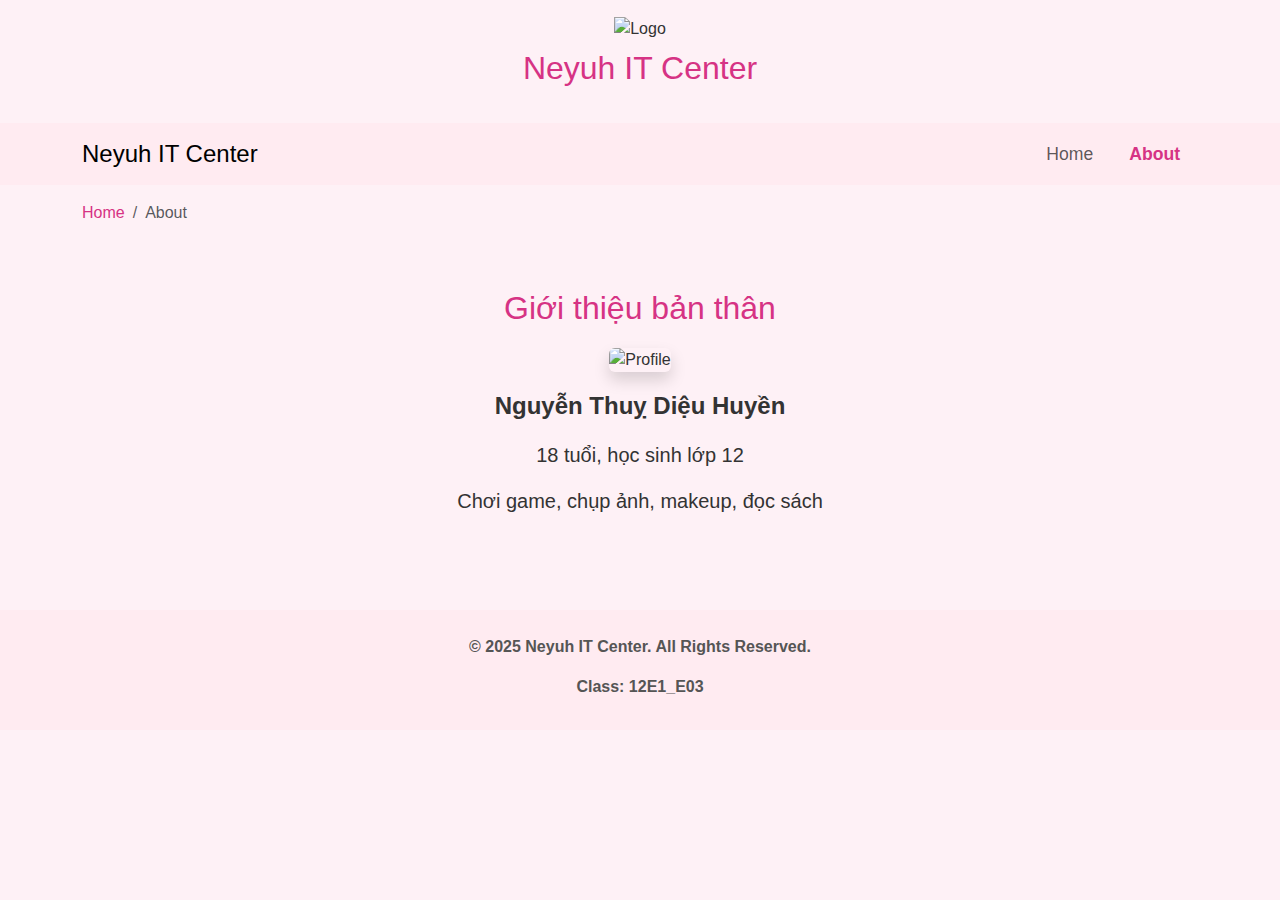
==== about.html @ 4596c020 "Add files via upload" ====
<!DOCTYPE html>
<html lang="vi">
<head>
    <meta charset="UTF-8">
    <meta name="viewport" content="width=device-width, initial-scale=1.0">
    <title>Giới Thiệu - Neyuh IT Center</title>
    <link rel="stylesheet" href="https://cdn.jsdelivr.net/npm/bootstrap@5.3.0/dist/css/bootstrap.min.css">
    <link rel="stylesheet" href="style.css">
</head>
<body>

<header class="text-center py-3">
    <img src="https://i.imgur.com/4bsJFwI.jpeg" alt="Logo" class="logo">
    <h1 class="mt-2">Neyuh IT Center</h1>
</header>

<nav class="navbar navbar-expand-lg navbar-light">
    <div class="container">
        <a class="navbar-brand" href="#">Neyuh IT Center</a>
        <button class="navbar-toggler" type="button" data-bs-toggle="collapse" data-bs-target="#navbarNav">
            <span class="navbar-toggler-icon"></span>
        </button>
        <div class="collapse navbar-collapse justify-content-end" id="navbarNav">
            <ul class="navbar-nav">
                <li class="nav-item"><a class="nav-link" href="index.html">Home</a></li>
                <li class="nav-item"><a class="nav-link active" aria-current="page" href="#">About</a></li>
            </ul>
        </div>
    </div>
</nav>

<div class="container mt-3">
    <nav aria-label="breadcrumb">
        <ol class="breadcrumb">
            <li class="breadcrumb-item"><a href="index.html">Home</a></li>
            <li class="breadcrumb-item active" aria-current="page">About</li>
        </ol>
    </nav>
</div>

<div class="container text-center py-5">
    <h1>Giới thiệu bản thân</h1>
    <img src="https://i.imgur.com/AdDHYVG.jpeg" alt="Profile" class="img-fluid rounded shadow">
    <p class="mt-3 fs-4"><strong>Nguyễn Thuỵ Diệu Huyền</strong></p>
    <p class="fs-5">18 tuổi, học sinh lớp 12</p>
    <p class="fs-5">Chơi game, chụp ảnh, makeup, đọc sách</p>
</div>

<footer>
    <p>&copy; 2025 Neyuh IT Center. All Rights Reserved.</p>
    <p>Class: 12E1_E03</p>
</footer>

<script src="https://cdn.jsdelivr.net/npm/bootstrap@5.3.0/dist/js/bootstrap.bundle.min.js"></script>

</body>
</html>
---- style.css ----
body {
    font-family: "Poppins", sans-serif;
    background-color: #fef1f6;
    color: #333;
    margin: 0;
    padding: 0;
}

.navbar {
    background-color: #ffebf1 !important;
}

.navbar-brand {
    font-size: 1.5rem;
}

.navbar-nav .nav-link {
    font-size: 1.1rem;
    margin: 0 10px;
    transition: 0.3s;
}

.navbar-nav .nav-link.active {
    color: #d63384 !important;
    font-weight: bold;
}

h1 {
    color: #d63384;
    font-size: 2rem;
    text-align: center;
    margin-bottom: 20px;
}

.img-fluid {
    max-width: 200px;
    border-radius: 10px;
}

.logo {
    width: 120px;
    height: auto;
}

footer {
    background-color: #ffebf1;
    color: #555;
    padding: 15px 20px;
    text-align: center;
    margin-top: 30px;
}

footer .row {
    display: flex;
    justify-content: center;
    align-items: center;
    flex-wrap: wrap;
}

footer .col-md-4 {
    padding: 10px;
    font-size: 1rem;
}

footer p {
    font-size: 1rem;
    margin-top: 10px;
    font-weight: bold;
}

.breadcrumb {
    background-color: transparent;
    font-size: 1rem;
}

.breadcrumb-item a {
    color: #d63384;
    text-decoration: none;
}

.breadcrumb-item a:hover {
    text-decoration: underline;
}

.btn-primary {
    background-color: #d63384 !important;
    border-color: #d63384 !important;
}

.btn-primary:hover {
    background-color: #b52a6c !important;
    border-color: #b52a6c !important;
}

.btn-secondary {
    background-color: #6c757d !important;
    border-color: #6c757d !important;
}

.btn-danger {
    background-color: #dc3545 !important;
    border-color: #dc3545 !important;
}

.carousel-item img {
    width: 100%;
    height: auto;
    object-fit: cover;
}

@media (max-width: 768px) {
    .navbar-brand {
        font-size: 1.2rem;
    }
    
    .card {
        margin-bottom: 15px;
    }

    footer .col-md-4 {
        width: 100%;
        text-align: center;
        padding: 5px 0;
    }

    footer p {
        font-size: 0.9rem;
    }
}
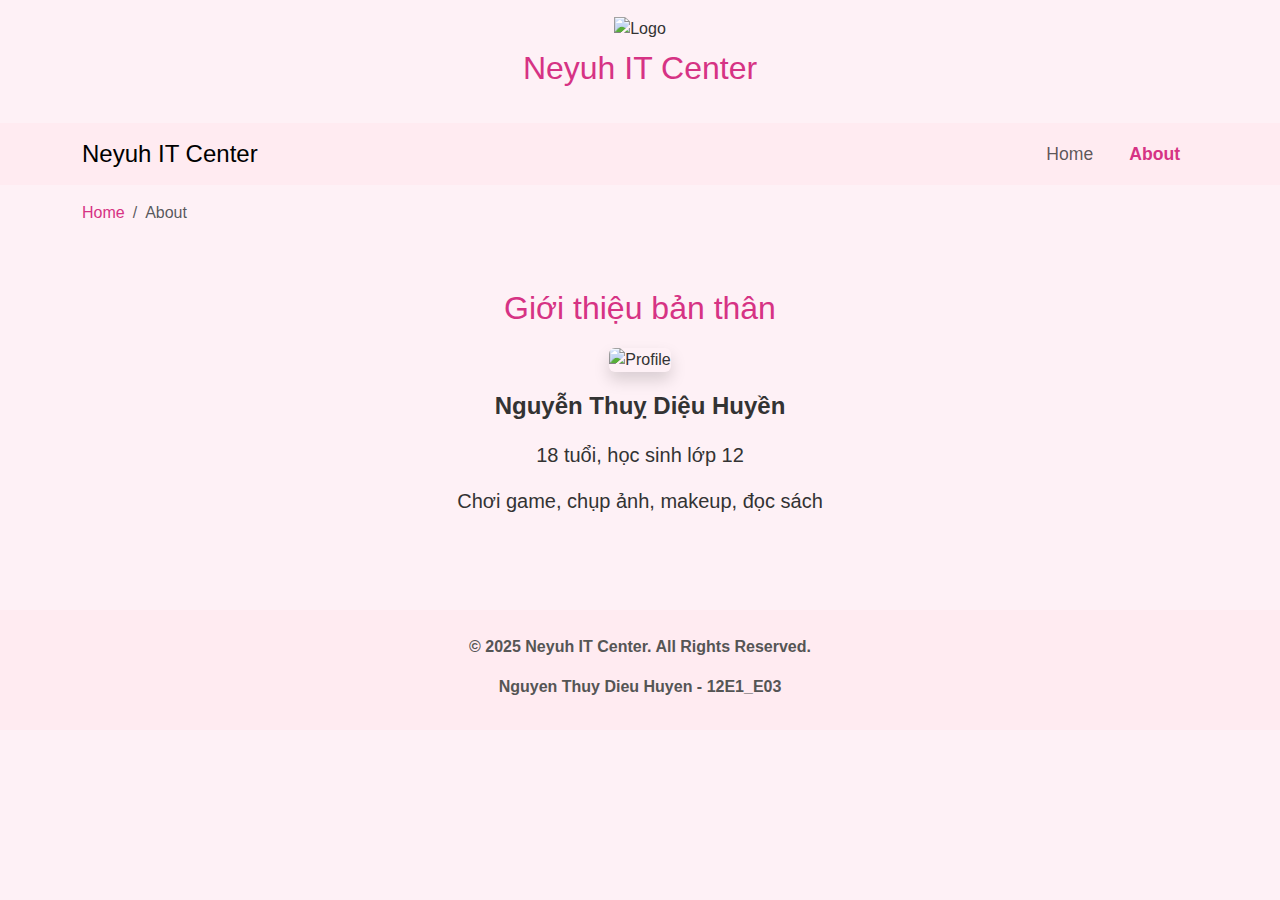
==== commit dc430c3a: "Add files via upload" ====
--- a/about.html
+++ b/about.html
@@ -48,7 +48,7 @@
 
 <footer>
     <p>&copy; 2025 Neyuh IT Center. All Rights Reserved.</p>
-    <p>Class: 12E1_E03</p>
+    <p>Nguyen Thuy Dieu Huyen - 12E1_E03</p>
 </footer>
 
 <script src="https://cdn.jsdelivr.net/npm/bootstrap@5.3.0/dist/js/bootstrap.bundle.min.js"></script>
